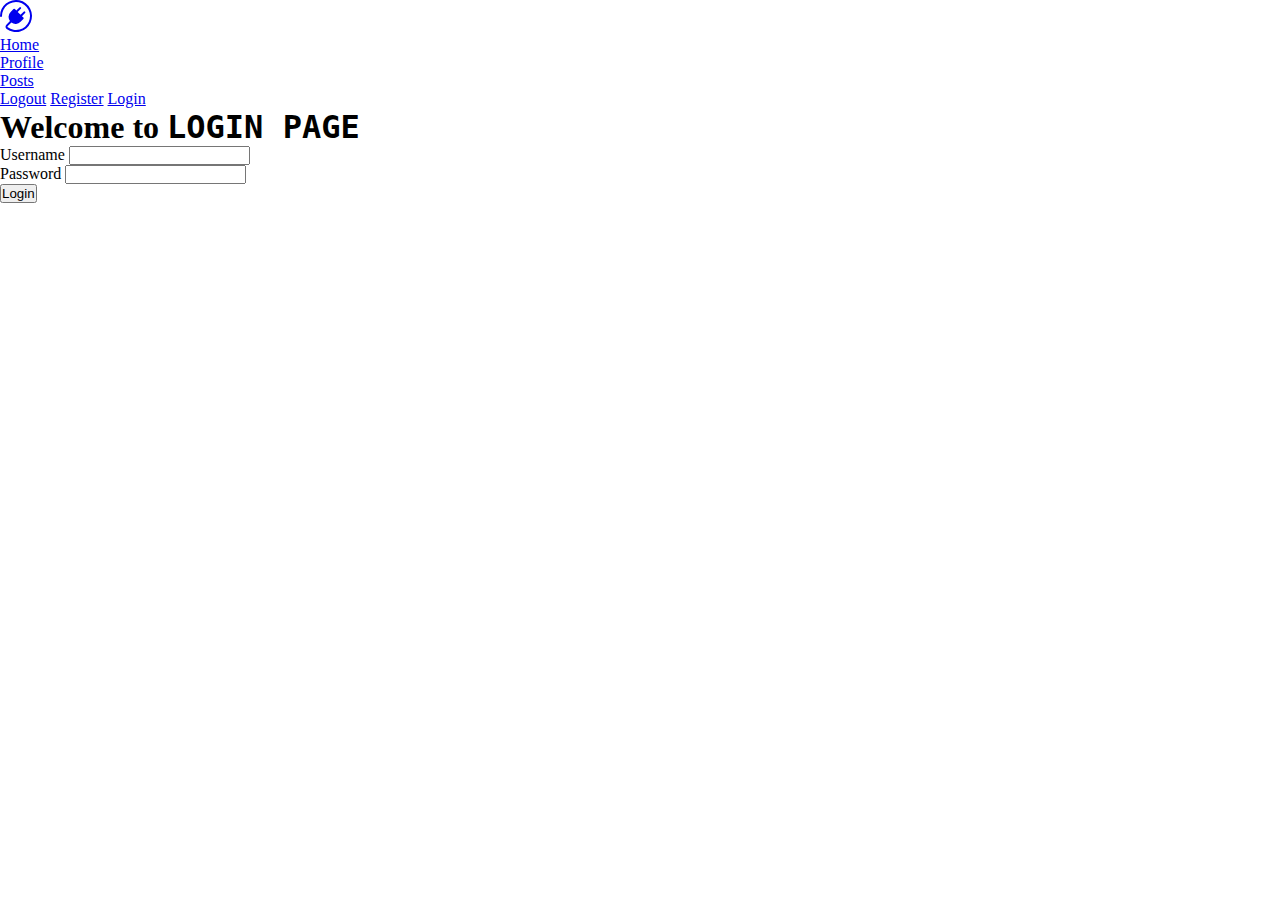
==== index.html @ 5596b269 "create all pages and add basic styling with a navbar" ====
<!DOCTYPE html>
<html lang="en">

<head>
    <meta charset="UTF-8">
    <meta http-equiv="X-UA-Compatible" content="IE=edge">
    <meta name="viewport" content="width=device-width, initial-scale=1.0">

    <!-- Bootstrap -->
    <link href="https://cdn.jsdelivr.net/npm/bootstrap@5.3.0/dist/css/bootstrap.min.css" rel="stylesheet"
        integrity="sha384-9ndCyUaIbzAi2FUVXJi0CjmCapSmO7SnpJef0486qhLnuZ2cdeRhO02iuK6FUUVM" crossorigin="anonymous">
    <script src="https://cdn.jsdelivr.net/npm/bootstrap@5.3.0/dist/js/bootstrap.bundle.min.js"
        integrity="sha384-geWF76RCwLtnZ8qwWowPQNguL3RmwHVBC9FhGdlKrxdiJJigb/j/68SIy3Te4Bkz"
        crossorigin="anonymous"></script>

    <!-- Global CSS (CSS rules you want applied to all pages) -->
    <link rel="stylesheet" href="./global.css">

    <!-- Page-specific CSS -->
    <link rel="stylesheet" href="./landing.css">

    <title>Login to the Microblog Network!</title>

    <!-- Run BEFORE page is finished loading (before window.onload - don't add the `defer` attribute): -->
    <script src="./auth.js"></script>
    <script src="./global.js"></script>
    <script>
        if (isLoggedIn() === true) window.location.replace("/posts");
    </script>
</head>

<body>
    <nav class="navbar navbar-expand-lg bg-body-tertiary">
        <div class="container-fluid">
            <a class="navbar-brand" href="#">
                <svg xmlns="http://www.w3.org/2000/svg" width="32" height="32" fill="currentColor" class="bi bi-plugin"
                    viewBox="0 0 16 16">
                    <path fill-rule="evenodd"
                        d="M1 8a7 7 0 1 1 2.898 5.673c-.167-.121-.216-.406-.002-.62l1.8-1.8a3.5 3.5 0 0 0 4.572-.328l1.414-1.415a.5.5 0 0 0 0-.707l-.707-.707 1.559-1.563a.5.5 0 1 0-.708-.706l-1.559 1.562-1.414-1.414 1.56-1.562a.5.5 0 1 0-.707-.706l-1.56 1.56-.707-.706a.5.5 0 0 0-.707 0L5.318 5.975a3.5 3.5 0 0 0-.328 4.571l-1.8 1.8c-.58.58-.62 1.6.121 2.137A8 8 0 1 0 0 8a.5.5 0 0 0 1 0" />
                </svg>
            </a>
            <ul class="navbar-nav me-auto mb-2 mb-lg-0">
                <li class="nav-item">
                    <a class="nav-link" aria-current="page" href="../index.html">Home</a>
                </li>
                <li class="nav-item">
                    <a class="nav-link" aria-current="page" href="../profile/index.html">Profile</a>
                </li>
                <li class="nav-item">
                    <a class="nav-link" aria-current="page" href="../posts/index.html">Posts</a>
                </li>
            </ul>
            <a href="./index.html" class="btn btn-secondary" role="button" id="LogoutButton">Logout</a>
            <a href="../register/index.html" class="btn btn-secondary" role="button" id="registerButton">Register</a>
            <a href="../index.html" class="btn btn-secondary" role="button" id="loginButton">Login</a>
        </div>
    </nav>

    <header>
        <h1>Welcome to <code>LOGIN PAGE</code></h1>
    </header>

    <main>

        <form id="login">
            <div>
                <label for="username">Username</label>
                <input type="text" id="username" minlength="3">
            </div>

            <div>
                <label for="password">Password</label>
                <input type="password" id="password" minlength="6">
            </div>

            <button class="btn btn-primary" id="loginButton" type="submit">Login</button>
        </form>

    </main>

    <footer></footer>

    <!-- Page-specific code -->
    <script src="./landing.js"></script>
</body>

</html>
---- global.css ----
/* Global CSS for all pages */

* {
    /* Sizing helper: See Workbook 1b, page 2-33. */
    box-sizing: border-box;
    margin: 0;
    padding: 0;

    /* 
       Vizualization helper: While styling or debugging your HTML & CSS, 
       uncomment the rule below to see all the boxes on your page more
       clearly! (Remove this outline before submitting: users won't 
       want to see it!)
    */
    /* outline: 1px dotted red; */
}

:root {
    font-size: 1rem;
}
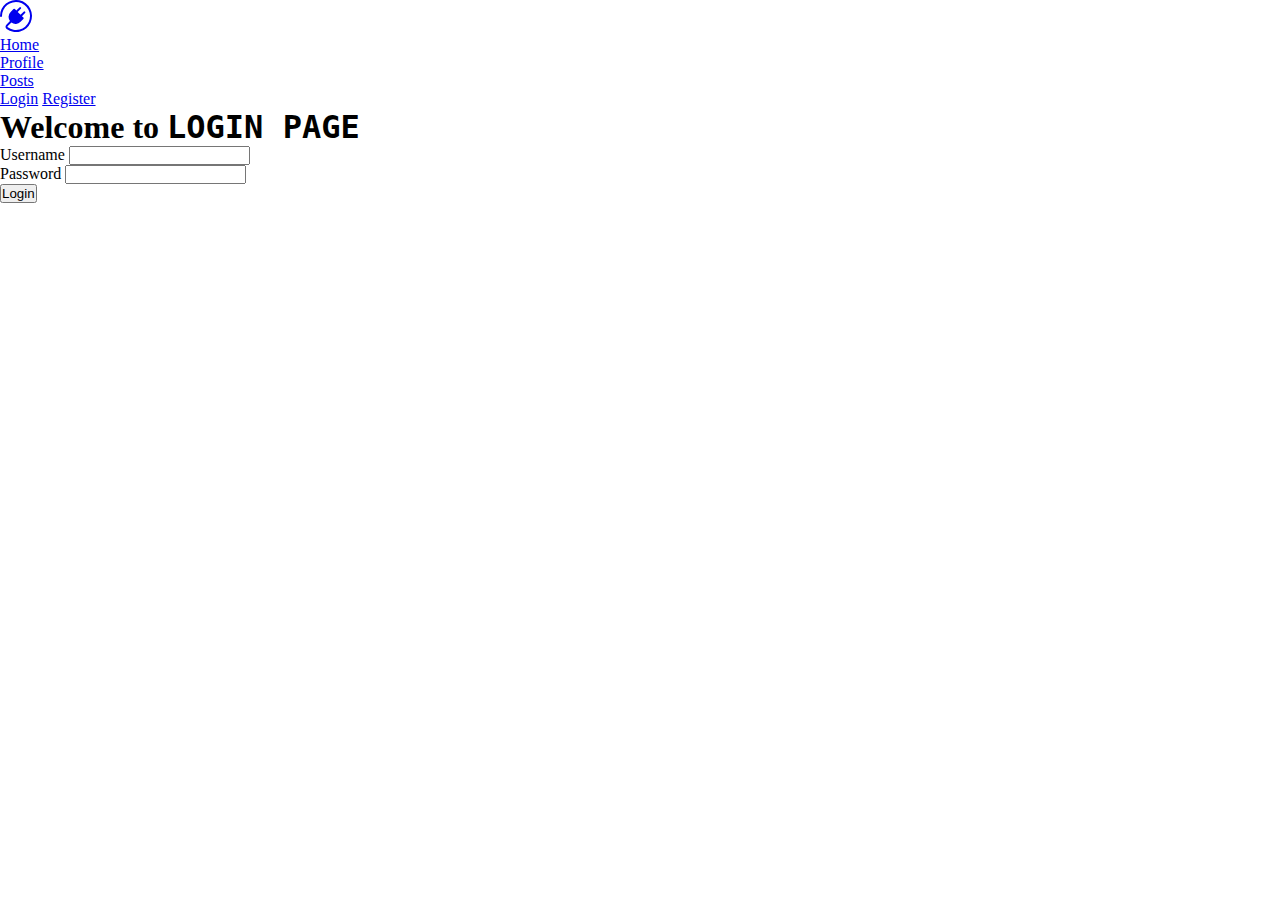
==== commit 9a2fafe4: "remove logout/login buttons where not needed, remove index.html from urls" ====
--- a/index.html
+++ b/index.html
@@ -39,20 +39,21 @@
                         d="M1 8a7 7 0 1 1 2.898 5.673c-.167-.121-.216-.406-.002-.62l1.8-1.8a3.5 3.5 0 0 0 4.572-.328l1.414-1.415a.5.5 0 0 0 0-.707l-.707-.707 1.559-1.563a.5.5 0 1 0-.708-.706l-1.559 1.562-1.414-1.414 1.56-1.562a.5.5 0 1 0-.707-.706l-1.56 1.56-.707-.706a.5.5 0 0 0-.707 0L5.318 5.975a3.5 3.5 0 0 0-.328 4.571l-1.8 1.8c-.58.58-.62 1.6.121 2.137A8 8 0 1 0 0 8a.5.5 0 0 0 1 0" />
                 </svg>
             </a>
+
+            <!-- meh, since the user is going to get redirected anyway, why bother actually sending them to the profile page -->
             <ul class="navbar-nav me-auto mb-2 mb-lg-0">
                 <li class="nav-item">
-                    <a class="nav-link" aria-current="page" href="../index.html">Home</a>
+                    <a class="nav-link active" aria-current="page" href="./">Home</a>
                 </li>
                 <li class="nav-item">
-                    <a class="nav-link" aria-current="page" href="../profile/index.html">Profile</a>
+                    <a class="nav-link" aria-current="page" href="./">Profile</a>
                 </li>
                 <li class="nav-item">
-                    <a class="nav-link" aria-current="page" href="../posts/index.html">Posts</a>
+                    <a class="nav-link" aria-current="page" href="./">Posts</a>
                 </li>
             </ul>
-            <a href="./index.html" class="btn btn-secondary" role="button" id="LogoutButton">Logout</a>
-            <a href="../register/index.html" class="btn btn-secondary" role="button" id="registerButton">Register</a>
-            <a href="../index.html" class="btn btn-secondary" role="button" id="loginButton">Login</a>
+            <a href="./" class="btn btn-secondary" role="button" id="loginButton">Login</a>
+            <a href="../register/" class="btn btn-secondary" role="button" id="registerButton">Register</a>
         </div>
     </nav>
 
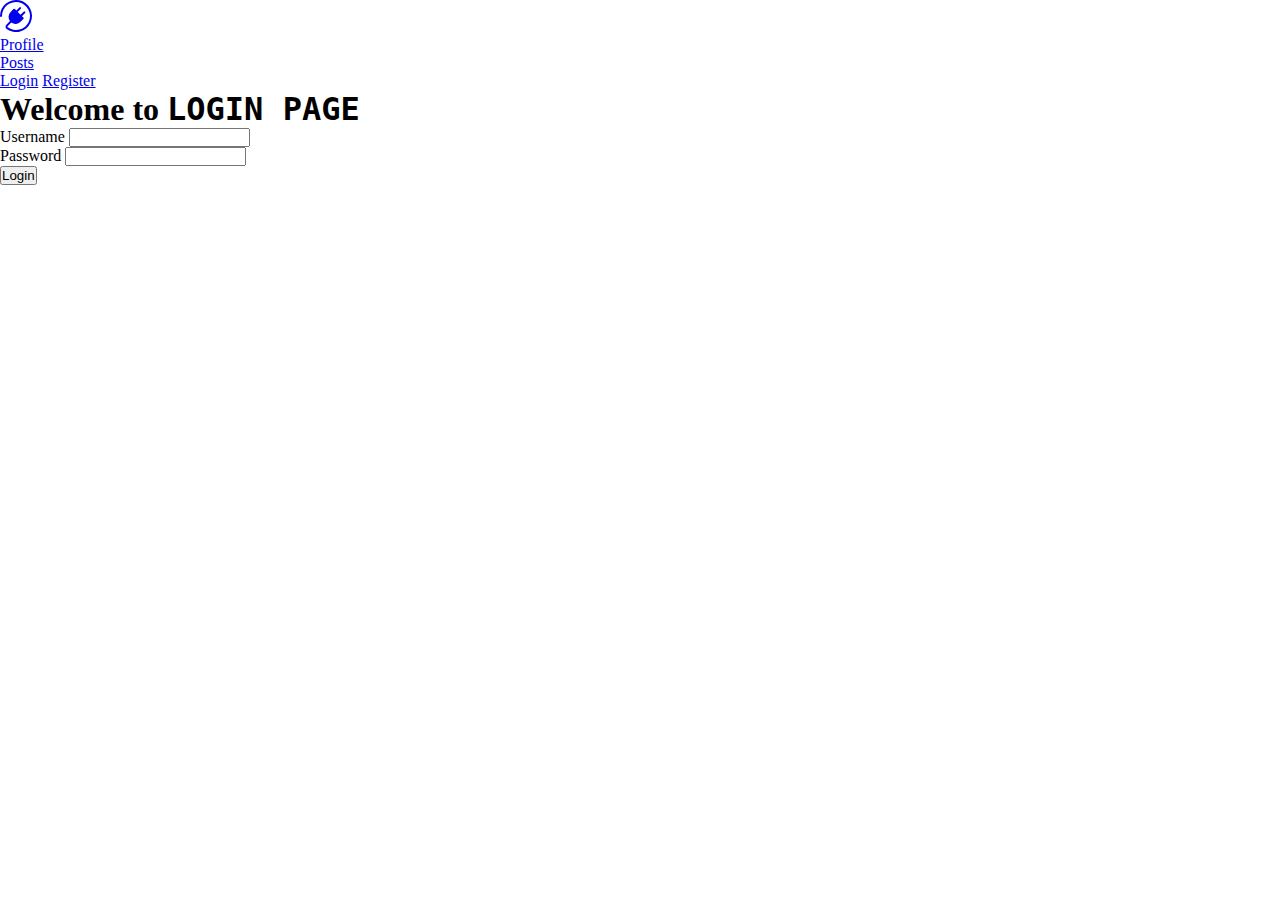
==== commit 85be772a: "add bootstrap styling to login/landing page" ====
--- a/index.html
+++ b/index.html
@@ -14,7 +14,7 @@
         crossorigin="anonymous"></script>
 
     <!-- Global CSS (CSS rules you want applied to all pages) -->
-    <link rel="stylesheet" href="./global.css">
+    <link rel="stylesheet" href="../global.css">
 
     <!-- Page-specific CSS -->
     <link rel="stylesheet" href="./landing.css">
@@ -22,15 +22,14 @@
     <title>Login to the Microblog Network!</title>
 
     <!-- Run BEFORE page is finished loading (before window.onload - don't add the `defer` attribute): -->
-    <script src="./auth.js"></script>
-    <script src="./global.js"></script>
+    <script src="../auth.js"></script>
     <script>
         if (isLoggedIn() === true) window.location.replace("/posts");
     </script>
 </head>
 
 <body>
-    <nav class="navbar navbar-expand-lg bg-body-tertiary">
+    <nav class="navbar bg-dark navbar-expand-lg bg-body-tertiary" data-bs-theme="dark">
         <div class="container-fluid">
             <a class="navbar-brand" href="#">
                 <svg xmlns="http://www.w3.org/2000/svg" width="32" height="32" fill="currentColor" class="bi bi-plugin"
@@ -40,11 +39,8 @@
                 </svg>
             </a>
 
-            <!-- meh, since the user is going to get redirected anyway, why bother actually sending them to the profile page -->
+            <!-- meh, since the user is going to get redirected anyway, why bother actually sending them to the walled off pages -->
             <ul class="navbar-nav me-auto mb-2 mb-lg-0">
-                <li class="nav-item">
-                    <a class="nav-link active" aria-current="page" href="./">Home</a>
-                </li>
                 <li class="nav-item">
                     <a class="nav-link" aria-current="page" href="./">Profile</a>
                 </li>
@@ -52,26 +48,26 @@
                     <a class="nav-link" aria-current="page" href="./">Posts</a>
                 </li>
             </ul>
-            <a href="./" class="btn btn-secondary" role="button" id="loginButton">Login</a>
-            <a href="../register/" class="btn btn-secondary" role="button" id="registerButton">Register</a>
+            <a href="./" class="btn btn-primary mx-3" role="button" id="loginButton">Login</a>
+            <a href="../register/" class="btn btn-success" role="button" id="registerButton">Register</a>
         </div>
     </nav>
 
-    <header>
-        <h1>Welcome to <code>LOGIN PAGE</code></h1>
-    </header>
 
-    <main>
+    <main class="d-flex flex-column align-items-center">
+        <header class="my-3">
+            <h1>Welcome to <code>LOGIN PAGE</code></h1>
+        </header>
 
-        <form id="login">
+        <form class="card w-25 p-3" id="login" autocomplete="off">
             <div>
                 <label for="username">Username</label>
-                <input type="text" id="username" minlength="3">
+                <input class="form-control mb-3" type="text" id="username" minlength="3">
             </div>
 
             <div>
                 <label for="password">Password</label>
-                <input type="password" id="password" minlength="6">
+                <input class="form-control mb-3" type="password" id="password" minlength="6">
             </div>
 
             <button class="btn btn-primary" id="loginButton" type="submit">Login</button>
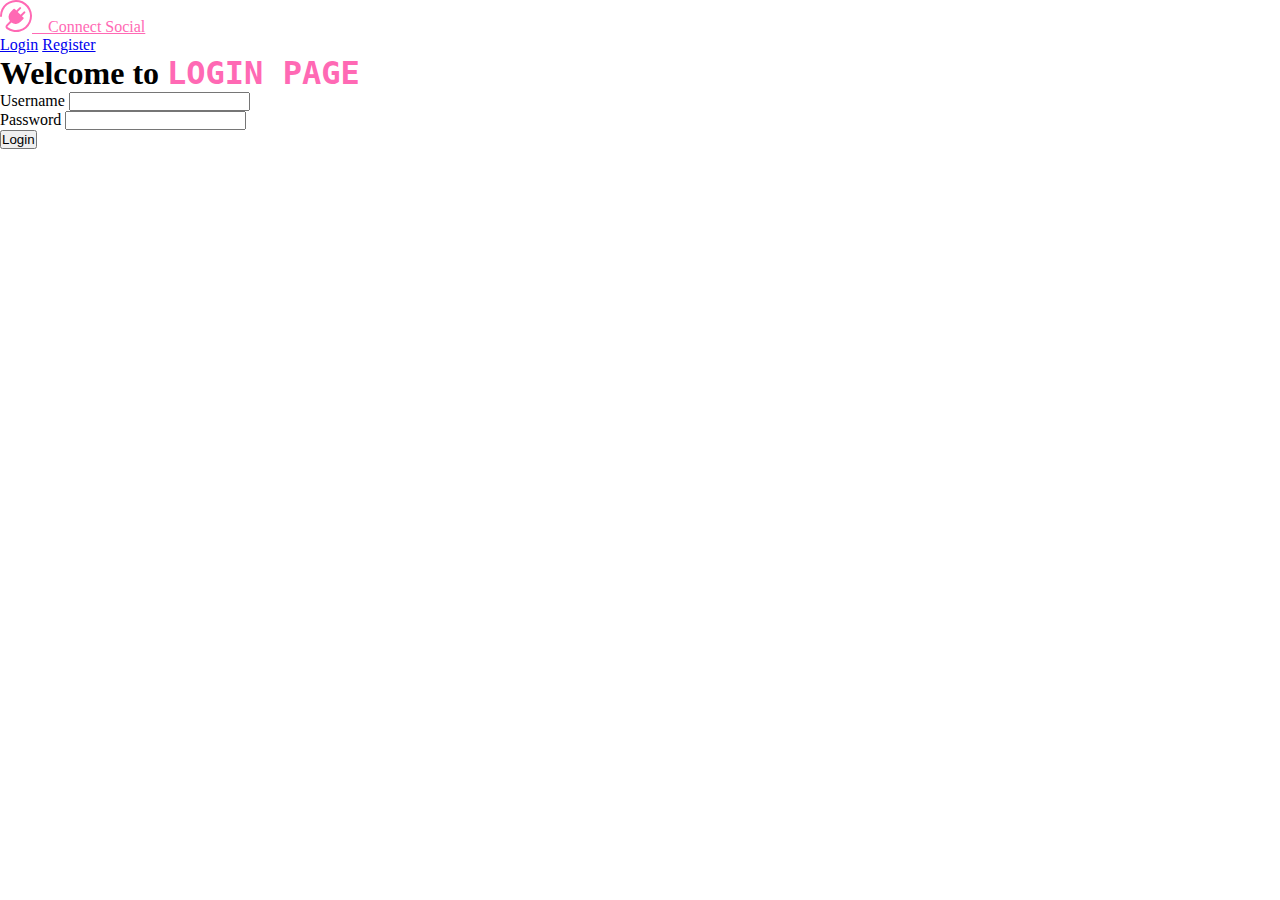
==== commit 0d9c1eb2: "add working redirect when logo is clicked, add global styling rules for navbar logo" ====
--- a/index.html
+++ b/index.html
@@ -31,22 +31,16 @@
 <body>
     <nav class="navbar bg-dark navbar-expand-lg bg-body-tertiary" data-bs-theme="dark">
         <div class="container-fluid">
-            <a class="navbar-brand" href="#">
+            <a class="navbar-brand" href="./">
                 <svg xmlns="http://www.w3.org/2000/svg" width="32" height="32" fill="currentColor" class="bi bi-plugin"
                     viewBox="0 0 16 16">
                     <path fill-rule="evenodd"
                         d="M1 8a7 7 0 1 1 2.898 5.673c-.167-.121-.216-.406-.002-.62l1.8-1.8a3.5 3.5 0 0 0 4.572-.328l1.414-1.415a.5.5 0 0 0 0-.707l-.707-.707 1.559-1.563a.5.5 0 1 0-.708-.706l-1.559 1.562-1.414-1.414 1.56-1.562a.5.5 0 1 0-.707-.706l-1.56 1.56-.707-.706a.5.5 0 0 0-.707 0L5.318 5.975a3.5 3.5 0 0 0-.328 4.571l-1.8 1.8c-.58.58-.62 1.6.121 2.137A8 8 0 1 0 0 8a.5.5 0 0 0 1 0" />
-                </svg>
+                </svg> &nbsp; &nbsp;Connect Social
             </a>
 
             <!-- meh, since the user is going to get redirected anyway, why bother actually sending them to the walled off pages -->
             <ul class="navbar-nav me-auto mb-2 mb-lg-0">
-                <li class="nav-item">
-                    <a class="nav-link" aria-current="page" href="./">Profile</a>
-                </li>
-                <li class="nav-item">
-                    <a class="nav-link" aria-current="page" href="./">Posts</a>
-                </li>
             </ul>
             <a href="./" class="btn btn-primary mx-3" role="button" id="loginButton">Login</a>
             <a href="../register/" class="btn btn-success" role="button" id="registerButton">Register</a>
--- a/global.css
+++ b/global.css
@@ -17,4 +17,9 @@
 
 :root {
     font-size: 1rem;
+}
+
+.navbar-brand,
+code {
+    color: hotpink;
 }